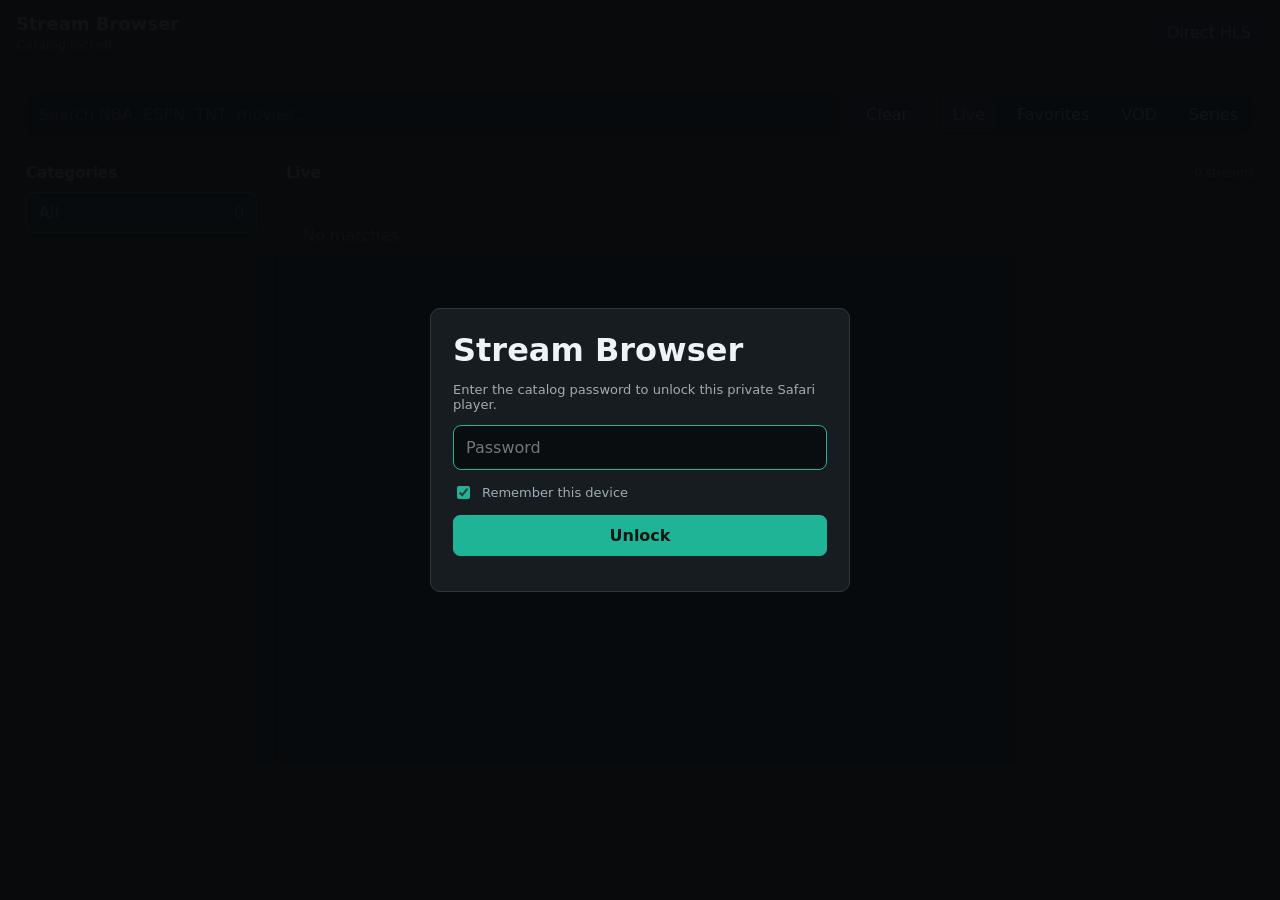
==== live.html @ 57852bbf "Add stable live launcher" ====
<!doctype html>
<html lang="en">
  <head>
    <meta charset="utf-8">
    <meta name="viewport" content="width=device-width, initial-scale=1, viewport-fit=cover">
    <meta http-equiv="cache-control" content="no-cache, no-store, must-revalidate">
    <meta http-equiv="pragma" content="no-cache">
    <meta http-equiv="expires" content="0">
    <meta name="referrer" content="no-referrer">
    <title>Opening Stream Browser</title>
    <style>
      html,
      body {
        min-height: 100%;
        margin: 0;
      }

      body {
        display: grid;
        place-items: center;
        background: #101318;
        color: #f4f7fb;
        font-family: -apple-system, BlinkMacSystemFont, "Segoe UI", sans-serif;
      }

      main {
        width: min(88vw, 360px);
        text-align: center;
      }

      h1 {
        margin: 0 0 10px;
        font-size: 22px;
        font-weight: 750;
      }

      p {
        margin: 0;
        color: #b7c0cc;
        line-height: 1.45;
      }

      a {
        color: #9ed0ff;
      }
    </style>
    <script>
      (function () {
        'use strict';

        var build = 'unlock-hotfix-2fbf21c';
        var target = 'index.html?v=' + encodeURIComponent(build) + window.location.hash;
        window.location.replace(target);
        document.addEventListener('DOMContentLoaded', function () {
          var fallback = document.getElementById('fallbackLink');
          if (fallback) fallback.href = target;
        });
      })();
    </script>
  </head>
  <body>
    <main>
      <h1>Opening Stream Browser</h1>
      <p>If it does not open, <a id="fallbackLink" href="index.html?v=unlock-hotfix-2fbf21c">tap here</a>.</p>
    </main>
  </body>
</html>
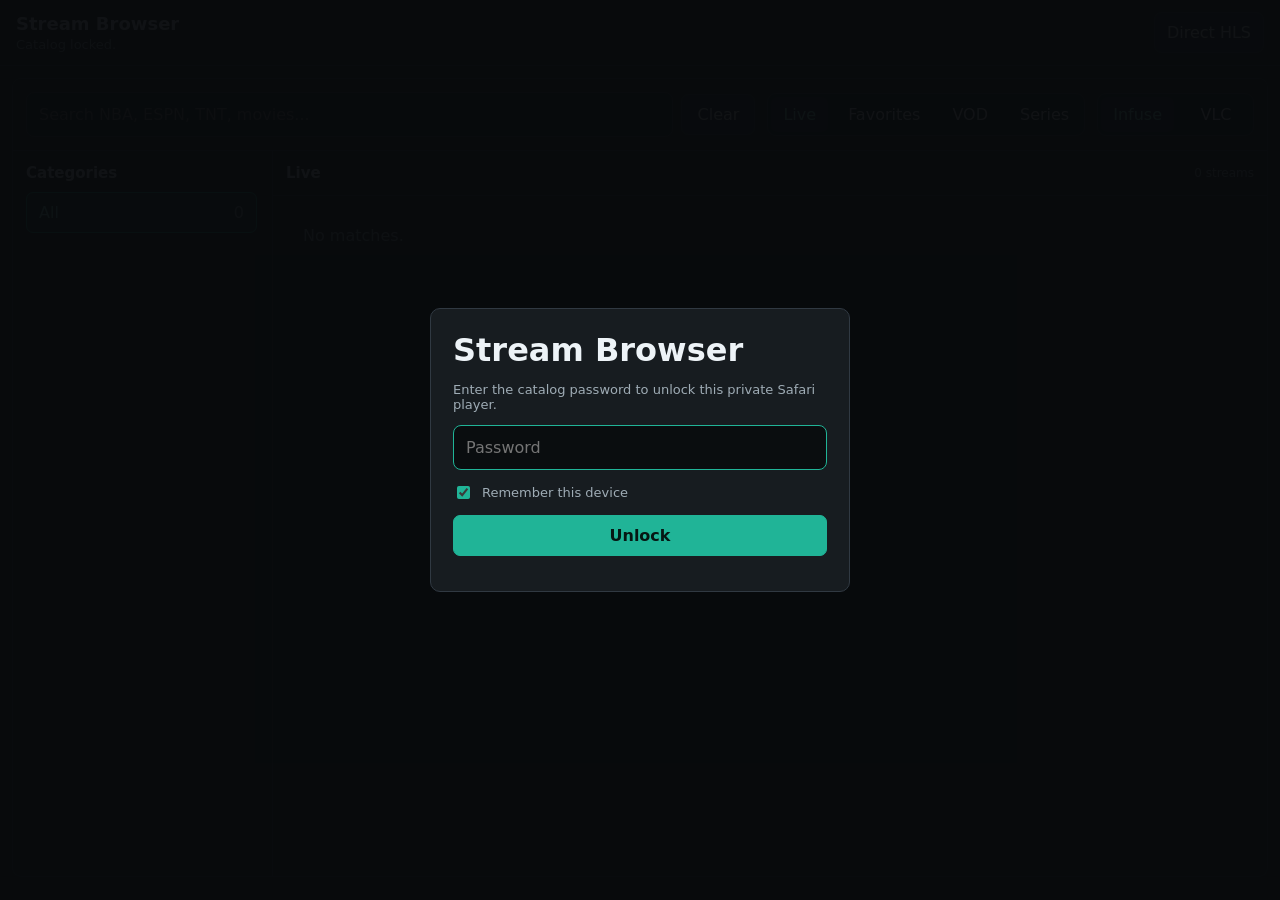
==== commit 7c77adca: "Add VLC external player option" ====
--- a/live.html
+++ b/live.html
@@ -3,65 +3,86 @@
   <head>
     <meta charset="utf-8">
     <meta name="viewport" content="width=device-width, initial-scale=1, viewport-fit=cover">
-    <meta http-equiv="cache-control" content="no-cache, no-store, must-revalidate">
-    <meta http-equiv="pragma" content="no-cache">
-    <meta http-equiv="expires" content="0">
-    <meta name="referrer" content="no-referrer">
-    <title>Opening Stream Browser</title>
-    <style>
-      html,
-      body {
-        min-height: 100%;
-        margin: 0;
-      }
-
-      body {
-        display: grid;
-        place-items: center;
-        background: #101318;
-        color: #f4f7fb;
-        font-family: -apple-system, BlinkMacSystemFont, "Segoe UI", sans-serif;
-      }
-
-      main {
-        width: min(88vw, 360px);
-        text-align: center;
-      }
-
-      h1 {
-        margin: 0 0 10px;
-        font-size: 22px;
-        font-weight: 750;
-      }
-
-      p {
-        margin: 0;
-        color: #b7c0cc;
-        line-height: 1.45;
-      }
-
-      a {
-        color: #9ed0ff;
-      }
-    </style>
-    <script>
-      (function () {
-        'use strict';
-
-        var build = 'unlock-hotfix-2fbf21c';
-        var target = 'index.html?v=' + encodeURIComponent(build) + window.location.hash;
-        window.location.replace(target);
-        document.addEventListener('DOMContentLoaded', function () {
-          var fallback = document.getElementById('fallbackLink');
-          if (fallback) fallback.href = target;
-        });
-      })();
-    </script>
+    <title>Safari Stream Browser</title>
+    <link rel="stylesheet" href="safari-static.css">
+    <script defer src="safari-static-unlock-hotfix.js?v=vlc-20260823"></script>
   </head>
   <body>
-    <main>
-      <h1>Opening Stream Browser</h1>
-      <p>If it does not open, <a id="fallbackLink" href="index.html?v=unlock-hotfix-2fbf21c">tap here</a>.</p>
+    <div id="lockScreen" class="lock-screen">
+      <form id="unlockForm" class="unlock-card">
+        <h1>Stream Browser</h1>
+        <p>Enter the catalog password to unlock this private Safari player.</p>
+        <input id="catalogPassword" type="password" placeholder="Password" autocomplete="current-password" autofocus>
+        <label class="remember-row">
+          <input id="rememberUnlock" type="checkbox" checked>
+          <span>Remember this device</span>
+        </label>
+        <button type="submit">Unlock</button>
+        <span id="unlockError"></span>
+      </form>
+    </div>
+
+    <header class="app-header">
+      <div>
+        <h1>Stream Browser</h1>
+        <p id="summary">Loading local catalog...</p>
+      </div>
+      <button id="installHint" type="button">Direct HLS</button>
+    </header>
+
+    <main class="shell">
+      <section id="playerSection" class="player-section hidden" aria-label="Player">
+        <video id="video" controls playsinline preload="metadata"></video>
+        <div class="now-row">
+          <div>
+            <h2 id="nowTitle">Choose a stream</h2>
+            <p id="nowMeta">Native HLS playback, no proxy.</p>
+          </div>
+          <div class="actions">
+            <button id="favoriteBtn" type="button" disabled>Favorite</button>
+            <button id="copyBtn" type="button" disabled>Copy</button>
+            <a id="openBtn" class="button disabled" href="#" target="_blank" rel="noreferrer">Open in New Tab</a>
+          </div>
+        </div>
+        <div id="status" class="status">Ready.</div>
+      </section>
+
+      <section class="browse-section" aria-label="Browse streams">
+        <div class="toolbar">
+          <div class="search-wrap">
+            <input id="search" type="search" placeholder="Search NBA, ESPN, TNT, movies..." autocomplete="off">
+            <button id="clearSearch" type="button" aria-label="Clear search">Clear</button>
+          </div>
+          <div class="segmented" role="tablist" aria-label="Library">
+            <button class="active" type="button" data-view="live">Live</button>
+            <button type="button" data-view="favorites">Favorites</button>
+            <button type="button" data-view="vod">VOD</button>
+            <button type="button" data-view="series">Series</button>
+          </div>
+          <div id="externalPlayer" class="segmented player-toggle" role="group" aria-label="External player">
+            <button class="active" type="button" data-player="infuse">Infuse</button>
+            <button type="button" data-player="vlc">VLC</button>
+          </div>
+        </div>
+
+        <div class="browser-grid">
+          <aside class="category-pane">
+            <h2>Categories</h2>
+            <div id="categories" class="categories"></div>
+          </aside>
+
+          <section class="results-pane">
+            <div class="results-head">
+              <div class="results-title-row">
+                <button id="backBtn" class="back-btn hidden" type="button">Back</button>
+                <h2 id="resultsTitle">Live</h2>
+              </div>
+              <span id="resultsCount">0 streams</span>
+            </div>
+            <div id="results" class="results"></div>
+          </section>
+        </div>
+      </section>
     </main>
   </body>
 </html>
--- a/safari-static.css
+++ b/safari-static.css
@@ -0,0 +1,756 @@
+:root {
+  color-scheme: dark;
+  --bg: #0f1214;
+  --panel: #171c20;
+  --panel-2: #20262b;
+  --line: #303942;
+  --text: #edf3f7;
+  --muted: #9facb5;
+  --accent: #20b497;
+  --accent-soft: rgba(32, 180, 151, 0.18);
+  --warn: #e6bd60;
+  --danger: #dd7777;
+}
+
+* {
+  box-sizing: border-box;
+}
+
+body {
+  margin: 0;
+  min-height: 100vh;
+  background: var(--bg);
+  color: var(--text);
+  font-family: ui-sans-serif, system-ui, -apple-system, BlinkMacSystemFont, "Segoe UI", sans-serif;
+  -webkit-text-size-adjust: 100%;
+}
+
+.lock-screen {
+  position: fixed;
+  inset: 0;
+  z-index: 20;
+  display: grid;
+  place-items: center;
+  background: rgba(8, 10, 12, 0.96);
+  padding: 20px;
+}
+
+.lock-screen.hidden {
+  display: none;
+}
+
+.hidden {
+  display: none !important;
+}
+
+.unlock-card {
+  display: grid;
+  gap: 13px;
+  width: min(420px, 100%);
+  border: 1px solid var(--line);
+  border-radius: 10px;
+  background: var(--panel);
+  padding: 22px;
+}
+
+.unlock-card p,
+.unlock-card span {
+  color: var(--muted);
+  font-size: 13px;
+}
+
+.remember-row {
+  display: flex;
+  align-items: center;
+  gap: 9px;
+  color: var(--muted);
+  font-size: 13px;
+}
+
+.remember-row input {
+  width: auto;
+  accent-color: var(--accent);
+}
+
+.unlock-card button {
+  border-color: var(--accent);
+  background: var(--accent);
+  color: #061713;
+  font-weight: 700;
+}
+
+button,
+input,
+.button {
+  font: inherit;
+}
+
+button,
+.button {
+  border: 1px solid var(--line);
+  border-radius: 7px;
+  background: var(--panel-2);
+  color: var(--text);
+  padding: 10px 12px;
+  text-decoration: none;
+  cursor: pointer;
+  touch-action: manipulation;
+}
+
+button:disabled,
+.button.disabled {
+  opacity: 0.45;
+  pointer-events: none;
+}
+
+button.active {
+  border-color: var(--accent);
+  background: var(--accent-soft);
+  color: #8ef2df;
+}
+
+input {
+  width: 100%;
+  border: 1px solid var(--line);
+  border-radius: 8px;
+  background: #0a0d0f;
+  color: var(--text);
+  padding: 12px;
+  outline: none;
+  font-size: 16px;
+}
+
+input:focus {
+  border-color: var(--accent);
+}
+
+h1,
+h2,
+p {
+  margin: 0;
+}
+
+.app-header {
+  position: sticky;
+  top: 0;
+  z-index: 5;
+  display: flex;
+  align-items: center;
+  justify-content: space-between;
+  gap: 16px;
+  border-bottom: 1px solid var(--line);
+  background: rgba(15, 18, 20, 0.94);
+  padding: 12px max(16px, env(safe-area-inset-right)) 12px max(16px, env(safe-area-inset-left));
+  backdrop-filter: blur(18px);
+}
+
+.app-header h1 {
+  font-size: 18px;
+}
+
+.app-header p {
+  margin-top: 3px;
+  color: var(--muted);
+  font-size: 13px;
+}
+
+.shell {
+  display: block;
+  padding: 12px;
+  padding-bottom: max(12px, env(safe-area-inset-bottom));
+}
+
+.player-section,
+.browse-section {
+  border: 1px solid var(--line);
+  border-radius: 9px;
+  background: var(--panel);
+  overflow: hidden;
+}
+
+.player-section {
+  align-self: start;
+  position: sticky;
+  top: 78px;
+  margin-bottom: 12px;
+}
+
+video {
+  display: block;
+  width: 100%;
+  aspect-ratio: 16 / 9;
+  max-height: 56vh;
+  background: #030405;
+}
+
+.now-row,
+.toolbar,
+.results-head {
+  display: flex;
+  align-items: center;
+  justify-content: space-between;
+  gap: 12px;
+}
+
+.now-row {
+  padding: 12px;
+}
+
+.now-row h2,
+.results-head h2,
+.category-pane h2 {
+  font-size: 15px;
+}
+
+.now-row p,
+.status,
+#resultsCount {
+  color: var(--muted);
+  font-size: 12px;
+}
+
+.actions,
+.segmented,
+.search-wrap {
+  display: flex;
+  align-items: center;
+  gap: 8px;
+}
+
+.actions button,
+.actions .button {
+  min-width: 82px;
+  padding: 8px 10px;
+  text-align: center;
+}
+
+.status {
+  border-top: 1px solid var(--line);
+  padding: 10px 13px;
+}
+
+.status.bad {
+  color: var(--danger);
+}
+
+.status.good {
+  color: #8ef2df;
+}
+
+.browse-section {
+  min-height: calc(100vh - 102px);
+}
+
+.toolbar {
+  padding: 13px;
+  border-bottom: 1px solid var(--line);
+  background: rgba(23, 28, 32, 0.96);
+}
+
+.search-wrap {
+  flex: 1;
+}
+
+.search-wrap button {
+  min-width: 74px;
+}
+
+.segmented {
+  border: 1px solid var(--line);
+  border-radius: 9px;
+  background: #0b0e10;
+  padding: 3px;
+}
+
+.segmented button {
+  border: 0;
+  background: transparent;
+  padding: 8px 12px;
+}
+
+.segmented button.active {
+  background: var(--panel-2);
+}
+
+.player-toggle {
+  flex: 0 0 auto;
+}
+
+.player-toggle button {
+  min-width: 68px;
+}
+
+.browser-grid {
+  display: grid;
+  grid-template-columns: 260px minmax(0, 1fr);
+  min-height: calc(100vh - 175px);
+  min-width: 0;
+}
+
+.category-pane {
+  border-right: 1px solid var(--line);
+  padding: 13px;
+  min-width: 0;
+}
+
+.category-pane h2 {
+  margin-bottom: 10px;
+}
+
+.categories {
+  display: grid;
+  gap: 6px;
+  max-height: calc(100vh - 225px);
+  overflow: auto;
+  padding-right: 2px;
+}
+
+.category {
+  display: grid;
+  grid-template-columns: minmax(0, 1fr) auto;
+  gap: 8px;
+  width: 100%;
+  text-align: left;
+}
+
+.category span:first-child {
+  overflow: hidden;
+  text-overflow: ellipsis;
+  white-space: nowrap;
+}
+
+.category span:last-child {
+  color: var(--muted);
+}
+
+.results-pane {
+  min-width: 0;
+}
+
+.results-head {
+  padding: 13px;
+  border-bottom: 1px solid var(--line);
+}
+
+.results-title-row {
+  display: flex;
+  align-items: center;
+  min-width: 0;
+  gap: 8px;
+}
+
+.back-btn {
+  min-height: 32px;
+  padding: 6px 9px;
+  font-size: 12px;
+}
+
+.results {
+  display: grid;
+  grid-template-columns: repeat(auto-fill, minmax(146px, 1fr));
+  align-items: start;
+  gap: 18px 14px;
+  max-height: calc(100vh - 225px);
+  overflow: auto;
+  padding: 12px;
+}
+
+.card {
+  display: grid;
+  grid-template-rows: auto minmax(42px, auto);
+  gap: 8px;
+  align-items: start;
+  min-height: 0;
+  border: 0;
+  border-radius: 8px;
+  background: transparent;
+  padding: 0;
+  text-align: left;
+  min-width: 0;
+}
+
+.card:hover {
+  transform: translateY(-1px);
+}
+
+.thumb,
+.thumb-fallback {
+  width: 100%;
+  aspect-ratio: 2 / 3;
+  height: auto;
+  border-radius: 7px;
+  background: #10161a;
+  object-fit: cover;
+}
+
+.thumb-fallback {
+  display: grid;
+  place-items: center;
+  color: var(--muted);
+  font-weight: 700;
+}
+
+.card-title,
+.card-meta {
+  display: block;
+  overflow: hidden;
+  text-overflow: ellipsis;
+  min-width: 0;
+}
+
+.card-title {
+  display: -webkit-box;
+  min-height: 33px;
+  -webkit-line-clamp: 2;
+  -webkit-box-orient: vertical;
+  overflow-wrap: anywhere;
+}
+
+.card-meta {
+  white-space: nowrap;
+}
+
+.results-live,
+.episode-list {
+  grid-template-columns: repeat(auto-fill, minmax(250px, 1fr));
+  gap: 8px;
+}
+
+.results-live .card,
+.episode-list .card,
+.card-episode {
+  grid-template-columns: 52px minmax(0, 1fr);
+  grid-template-rows: none;
+  align-items: center;
+  min-height: 66px;
+  border: 1px solid var(--line);
+  background: var(--panel-2);
+  padding: 8px;
+}
+
+.results-live .thumb,
+.results-live .thumb-fallback,
+.episode-list .thumb,
+.episode-list .thumb-fallback,
+.card-episode .thumb,
+.card-episode .thumb-fallback {
+  width: 52px;
+  height: 52px;
+  aspect-ratio: 1;
+  object-fit: cover;
+}
+
+.results-live .thumb {
+  object-fit: contain;
+}
+
+.card-title {
+  color: var(--text);
+  font-size: 13px;
+  font-weight: 700;
+}
+
+.card-meta {
+  margin-top: 4px;
+  color: var(--muted);
+  font-size: 12px;
+}
+
+.empty {
+  grid-column: 1 / -1;
+  color: var(--muted);
+  padding: 18px;
+}
+
+@media (max-width: 1100px) {
+  .shell {
+    grid-template-columns: 1fr;
+  }
+
+  .player-section {
+    position: static;
+  }
+
+  .results,
+  .categories {
+    max-height: none;
+  }
+}
+
+@media (max-width: 760px) {
+  body {
+    background: #0b0e10;
+  }
+
+  .app-header {
+    gap: 10px;
+    padding: 10px max(10px, env(safe-area-inset-right)) 9px max(10px, env(safe-area-inset-left));
+  }
+
+  .app-header h1 {
+    font-size: 16px;
+  }
+
+  .app-header p {
+    max-width: 66vw;
+    overflow: hidden;
+    text-overflow: ellipsis;
+    white-space: nowrap;
+    font-size: 12px;
+  }
+
+  .app-header button {
+    flex: 0 0 auto;
+    padding: 8px 9px;
+    font-size: 12px;
+  }
+
+  .now-row {
+    align-items: stretch;
+    flex-direction: column;
+  }
+
+  .shell {
+    gap: 8px;
+    padding: 8px;
+    padding-bottom: max(10px, env(safe-area-inset-bottom));
+  }
+
+  .player-section,
+  .browse-section {
+    border-radius: 8px;
+  }
+
+  video {
+    max-height: 34vh;
+  }
+
+  .now-row {
+    gap: 10px;
+    padding: 10px;
+  }
+
+  .now-row h2 {
+    overflow: hidden;
+    text-overflow: ellipsis;
+    white-space: nowrap;
+    font-size: 14px;
+  }
+
+  .now-row p {
+    overflow: hidden;
+    text-overflow: ellipsis;
+    white-space: nowrap;
+  }
+
+  .actions {
+    display: grid;
+    grid-template-columns: repeat(3, 1fr);
+    gap: 7px;
+  }
+
+  .actions button,
+  .actions .button {
+    min-width: 0;
+    min-height: 42px;
+    padding: 9px 7px;
+    font-size: 13px;
+  }
+
+  .status {
+    padding: 8px 10px;
+    max-height: 46px;
+    overflow: hidden;
+  }
+
+  .browse-section {
+    min-height: 0;
+  }
+
+  .toolbar {
+    position: sticky;
+    top: 55px;
+    z-index: 4;
+    align-items: stretch;
+    flex-direction: column;
+    gap: 9px;
+    padding: 9px;
+  }
+
+  .search-wrap {
+    gap: 7px;
+  }
+
+  .search-wrap input {
+    min-height: 44px;
+    padding: 10px 11px;
+  }
+
+  .search-wrap button {
+    min-width: 64px;
+    min-height: 44px;
+    padding: 9px;
+  }
+
+  .segmented {
+    width: 100%;
+  }
+
+  .player-toggle {
+    width: auto;
+    align-self: flex-start;
+  }
+
+  .segmented button {
+    flex: 1;
+    min-height: 38px;
+    padding: 8px 6px;
+    font-size: 13px;
+  }
+
+  .player-toggle button {
+    flex: 0 0 auto;
+    min-width: 82px;
+  }
+
+  .browser-grid {
+    grid-template-columns: 1fr;
+    min-height: 0;
+  }
+
+  .category-pane {
+    border-right: 0;
+    border-bottom: 1px solid var(--line);
+    padding: 9px;
+  }
+
+  .category-pane h2 {
+    display: none;
+  }
+
+  .categories {
+    display: flex;
+    gap: 7px;
+    max-width: calc(100vw - 34px);
+    overflow-x: auto;
+    overflow-y: hidden;
+    padding: 0 0 2px;
+    scroll-snap-type: x proximity;
+    -webkit-overflow-scrolling: touch;
+  }
+
+  .category {
+    flex: 0 0 min(190px, 42vw);
+    min-height: 39px;
+    padding: 8px 9px;
+    scroll-snap-align: start;
+    font-size: 12px;
+  }
+
+  .results-head {
+    padding: 10px;
+  }
+
+  .results-head h2 {
+    font-size: 14px;
+  }
+
+  #resultsCount {
+    font-size: 11px;
+  }
+
+  .results {
+    grid-template-columns: repeat(2, minmax(0, 1fr));
+    gap: 18px 12px;
+    padding: 12px;
+    max-height: none;
+  }
+
+  .card {
+    grid-template-columns: none;
+    grid-template-rows: auto minmax(54px, auto);
+    min-height: 0;
+    gap: 7px;
+    padding: 0;
+    overflow: hidden;
+  }
+
+  .thumb,
+  .thumb-fallback {
+    width: 100%;
+    height: auto;
+    aspect-ratio: 2 / 3;
+  }
+
+  .card-title {
+    min-height: 34px;
+    font-size: 12px;
+    line-height: 1.22;
+  }
+
+  .card-meta {
+    font-size: 10px;
+    line-height: 1.2;
+  }
+
+  .results-live,
+  .episode-list {
+    grid-template-columns: 1fr;
+    gap: 7px;
+  }
+
+  .results-live .card,
+  .episode-list .card,
+  .card-episode {
+    grid-template-columns: 46px minmax(0, 1fr);
+    grid-template-rows: none;
+    min-height: 62px;
+    gap: 9px;
+    padding: 8px;
+  }
+
+  .results-live .thumb,
+  .results-live .thumb-fallback,
+  .episode-list .thumb,
+  .episode-list .thumb-fallback,
+  .card-episode .thumb,
+  .card-episode .thumb-fallback {
+    width: 46px;
+    height: 46px;
+    aspect-ratio: 1;
+  }
+
+  .results-live .card-title,
+  .episode-list .card-title {
+    min-height: 0;
+    font-size: 13px;
+  }
+
+  .unlock-card {
+    gap: 12px;
+    padding: 18px;
+  }
+
+  .unlock-card h1 {
+    font-size: 21px;
+  }
+
+  .unlock-card input,
+  .unlock-card button {
+    min-height: 46px;
+  }
+}
+
+@media (max-width: 380px) {
+  .app-header p {
+    max-width: 58vw;
+  }
+
+  .actions {
+    grid-template-columns: 1fr 1fr;
+  }
+
+  .actions .button {
+    grid-column: 1 / -1;
+  }
+}
